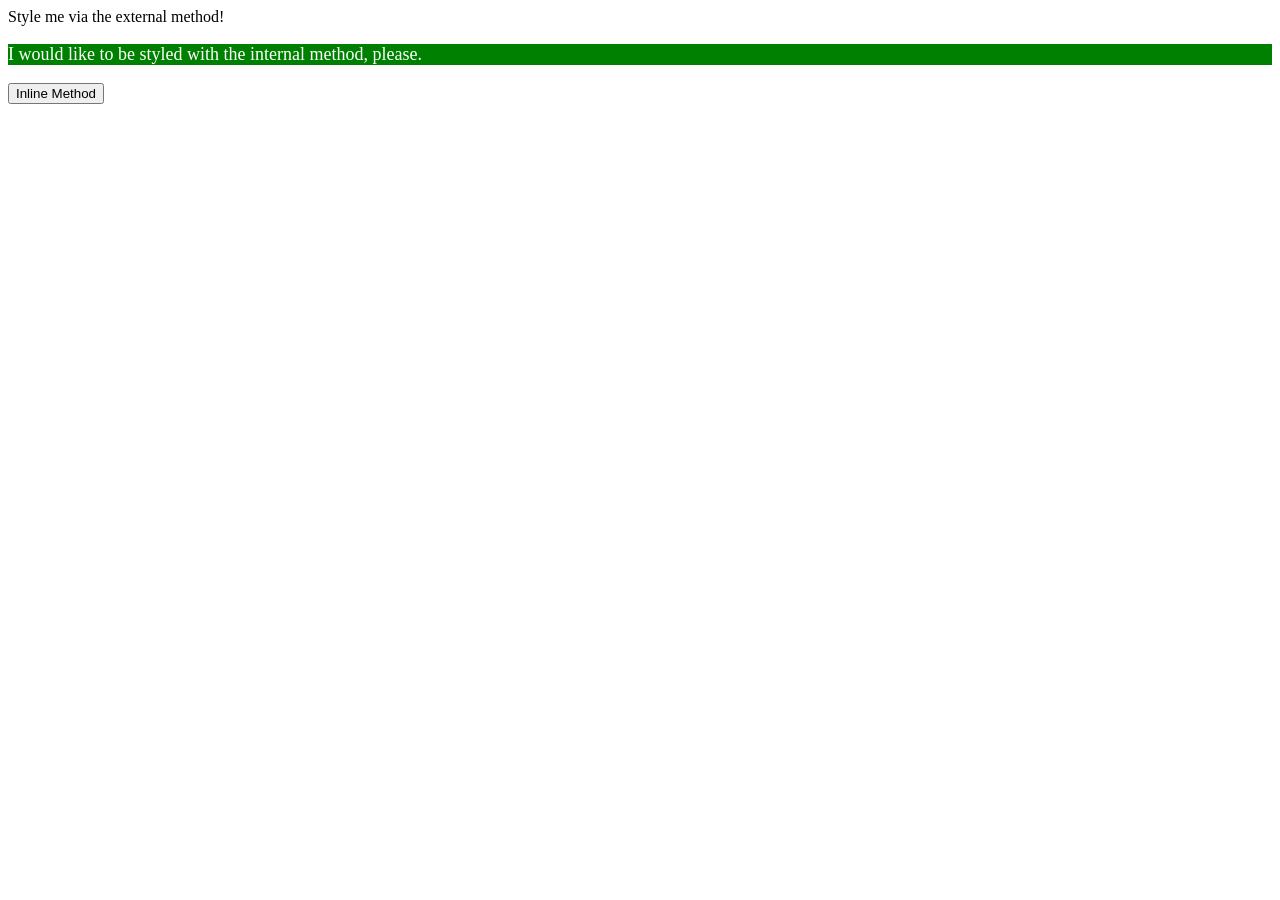
==== foundations/intro-to-css/01-css-methods/index.html @ 57939337 "external method for <p>" ====
<!DOCTYPE html>
<html lang="en">
  <head>
    <meta charset="UTF-8">
    <meta http-equiv="X-UA-Compatible" content="IE=edge">
    <meta name="viewport" content="width=device-width, initial-scale=1.0">
    <title>Methods for Adding CSS</title>
    <style>
      p {
        background-color: green;
        color: white;
        font-size: 18px;
      }
      </style>
  </head>
  <body>
    <div>Style me via the external method!</div>
    <p>I would like to be styled with the internal method, please.</p>
    <button>Inline Method</button>
  </body>
</html>
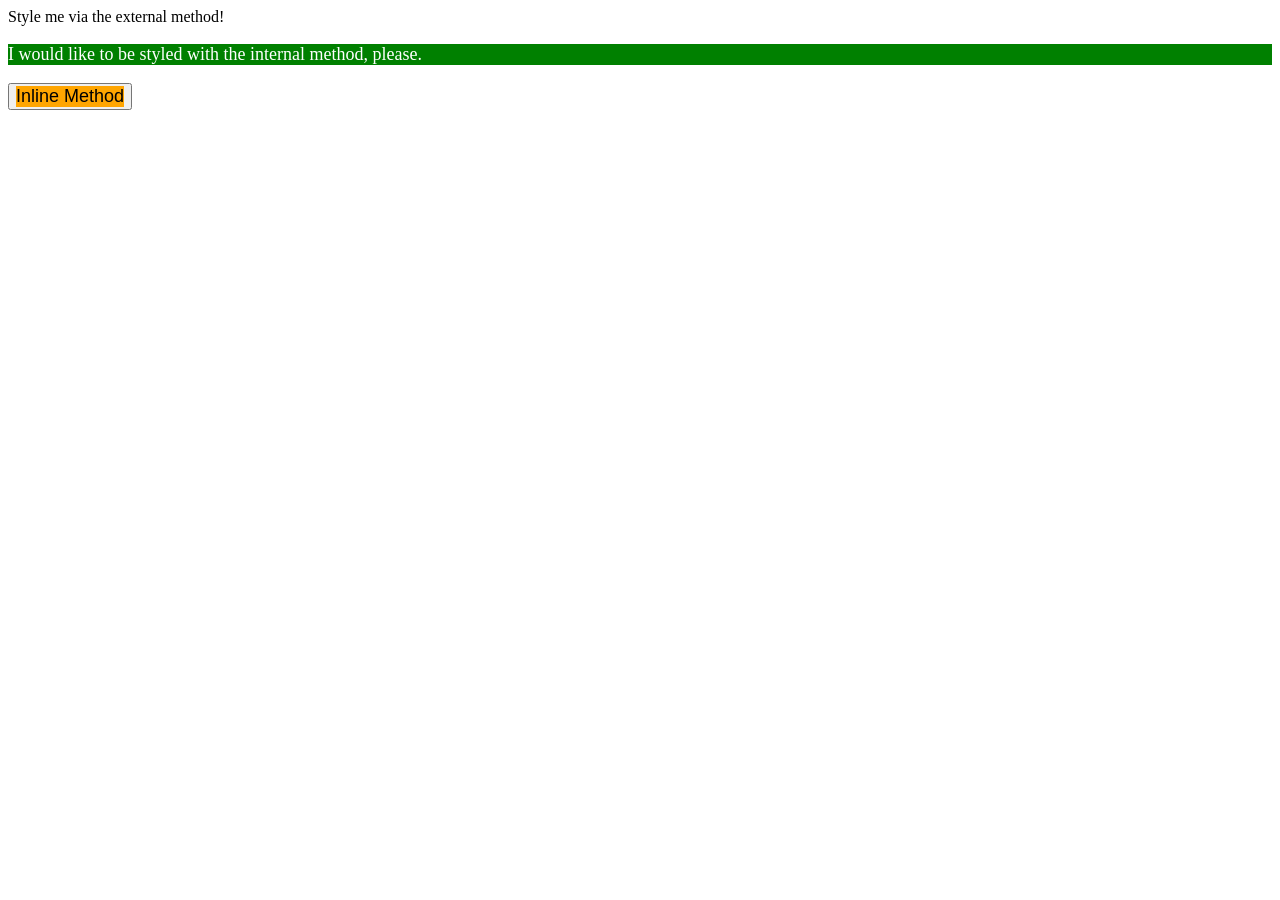
==== commit 73d1d6df: "inline css for button" ====
--- a/foundations/intro-to-css/01-css-methods/index.html
+++ b/foundations/intro-to-css/01-css-methods/index.html
@@ -16,6 +16,8 @@
   <body>
     <div>Style me via the external method!</div>
     <p>I would like to be styled with the internal method, please.</p>
-    <button>Inline Method</button>
+    <button>
+      <div style="background-color: orange; font-size: 18px;">Inline Method</div>
+    </button>
   </body>
 </html>
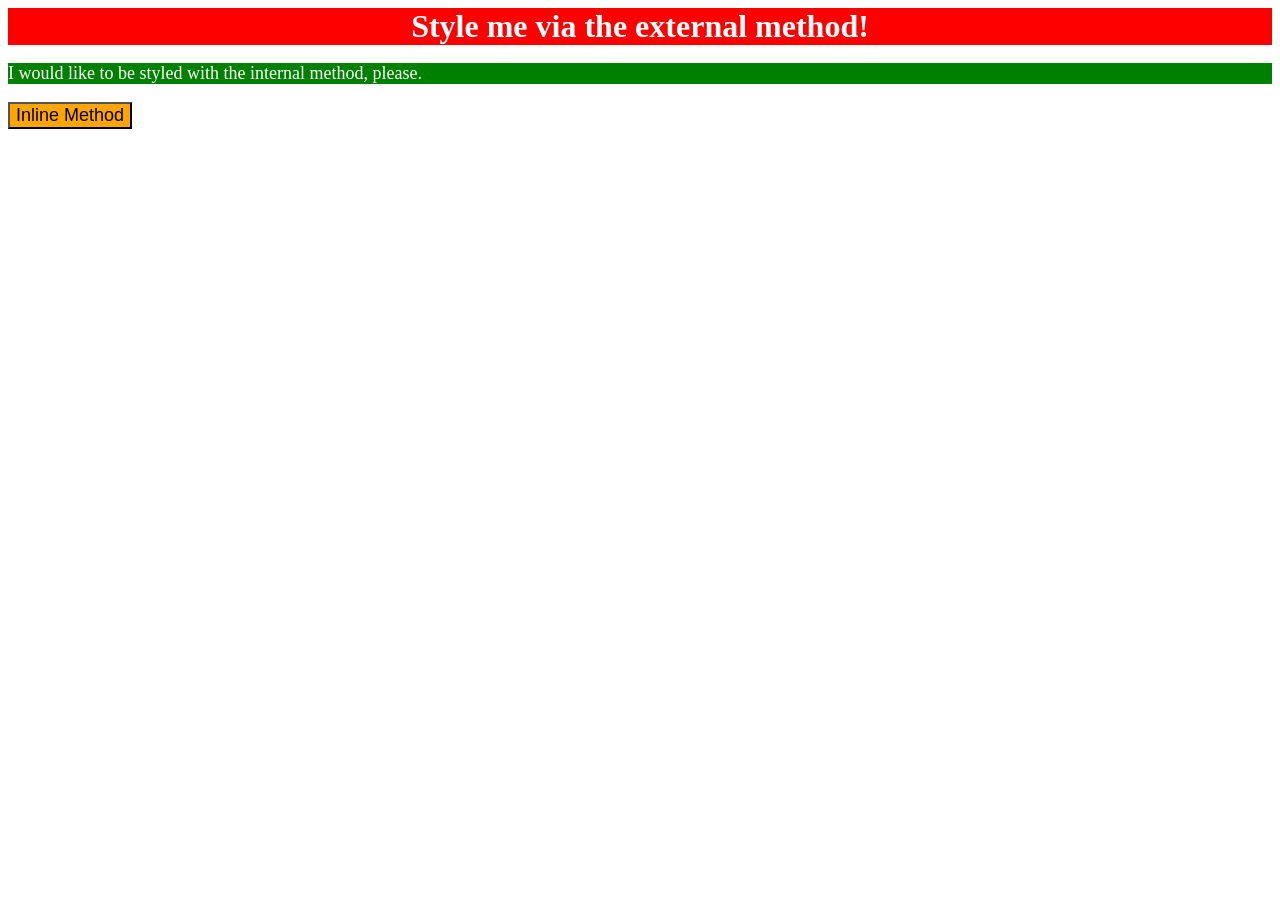
==== commit 61b9135f: "changed inline and added external for <div>" ====
--- a/foundations/intro-to-css/01-css-methods/index.html
+++ b/foundations/intro-to-css/01-css-methods/index.html
@@ -4,6 +4,7 @@
     <meta charset="UTF-8">
     <meta http-equiv="X-UA-Compatible" content="IE=edge">
     <meta name="viewport" content="width=device-width, initial-scale=1.0">
+    <link rel="stylesheet" href="styles.css">
     <title>Methods for Adding CSS</title>
     <style>
       p {
@@ -11,13 +12,12 @@
         color: white;
         font-size: 18px;
       }
-      </style>
+    </style>
   </head>
   <body>
     <div>Style me via the external method!</div>
     <p>I would like to be styled with the internal method, please.</p>
-    <button>
-      <div style="background-color: orange; font-size: 18px;">Inline Method</div>
+    <button style="background-color: orange; font-size: 18px;">Inline Method</div>
     </button>
   </body>
 </html>
--- a/foundations/intro-to-css/01-css-methods/styles.css
+++ b/foundations/intro-to-css/01-css-methods/styles.css
@@ -0,0 +1,7 @@
+div {
+    background-color: red;
+    color: white;
+    font-size: 32px;
+    text-align: center;
+    font-weight: bold;
+}
